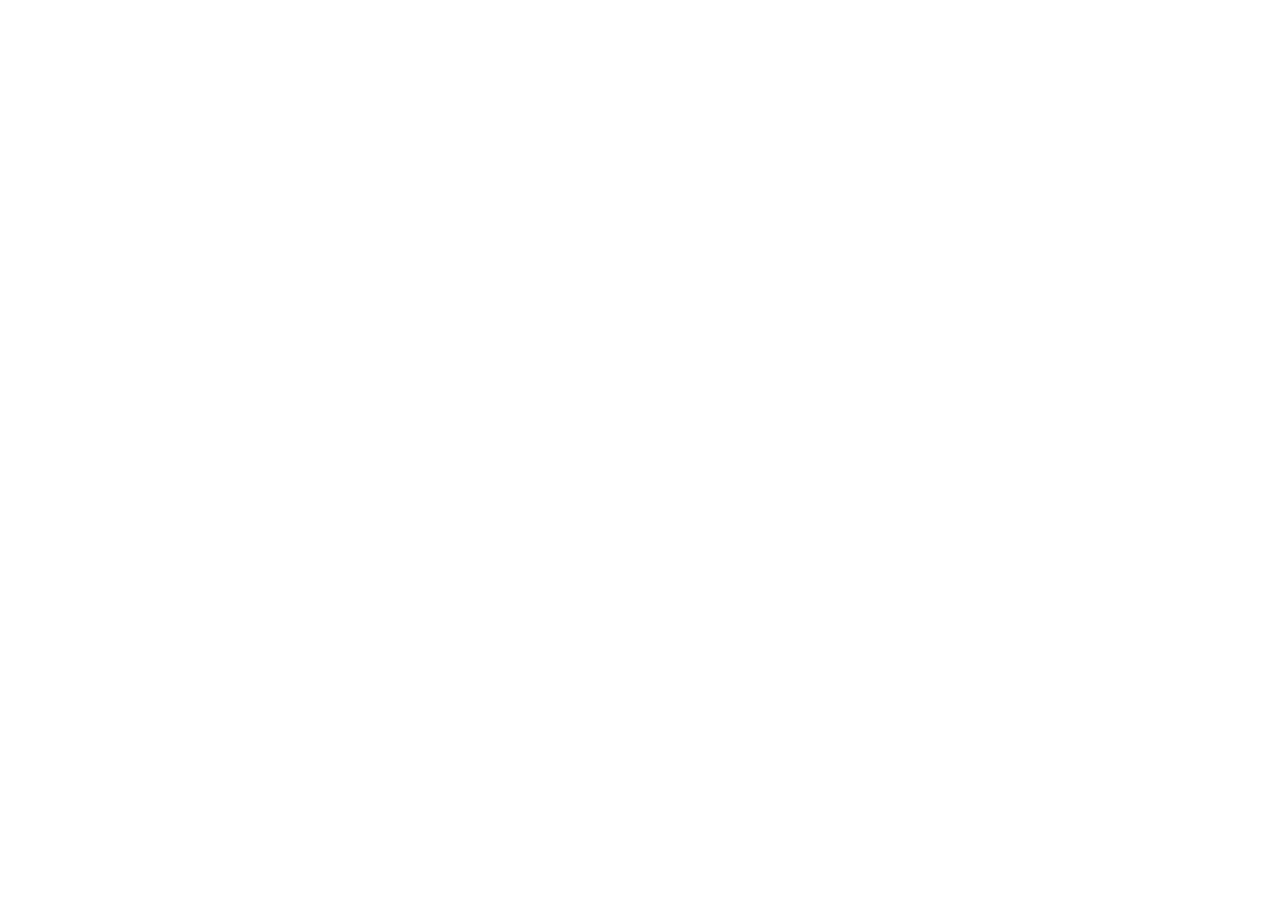
==== pagamento-teste/public/index.html @ f5c159fa "primero commit" ====
<!DOCTYPE html>
<html lang="pt-br">
  <head>
    <meta charset="utf-8" />
    <link rel="icon" href="%PUBLIC_URL%/favicon.ico" />
    <meta name="viewport" content="width=device-width, initial-scale=1" />
    <meta name="theme-color" content="#000000" />
    <meta
      name="description"
      content="Web site created using create-react-app"
    />
    <link rel="apple-touch-icon" href="%PUBLIC_URL%/logo192.png" />
    <!--
      manifest.json provides metadata used when your web app is installed on a
      user's mobile device or desktop. See https://developers.google.com/web/fundamentals/web-app-manifest/
    -->
    <link rel="manifest" href="%PUBLIC_URL%/manifest.json" />
    <!--
      Notice the use of %PUBLIC_URL% in the tags above.
      It will be replaced with the URL of the `public` folder during the build.
      Only files inside the `public` folder can be referenced from the HTML.

      Unlike "/favicon.ico" or "favicon.ico", "%PUBLIC_URL%/favicon.ico" will
      work correctly both with client-side routing and a non-root public URL.
      Learn how to configure a non-root public URL by running `npm run build`.
    -->
    <title>React App</title>
  </head>
  <body>
    <noscript>You need to enable JavaScript to run this app.</noscript>
    <div id="root"></div>
    <!--
      This HTML file is a template.
      If you open it directly in the browser, you will see an empty page.

      You can add webfonts, meta tags, or analytics to this file.
      The build step will place the bundled scripts into the <body> tag.

      To begin the development, run `npm start` or `yarn start`.
      To create a production bundle, use `npm run build` or `yarn build`.
    -->
  </body>
</html>
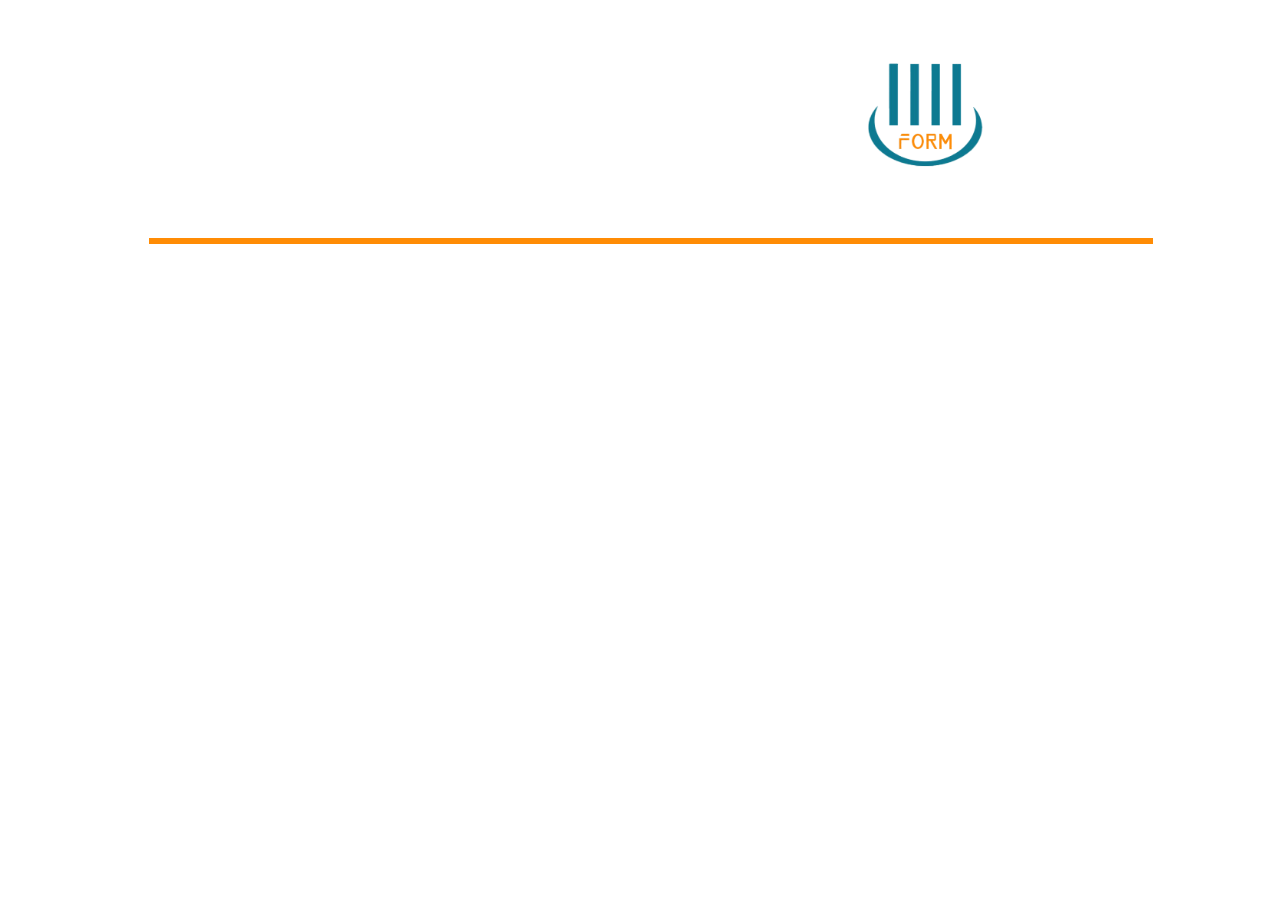
==== commit 9a88bff2: "att" ====
--- a/pagamento-teste/public/index.html
+++ b/pagamento-teste/public/index.html
@@ -2,7 +2,7 @@
 <html lang="pt-br">
   <head>
     <meta charset="utf-8" />
-    <link rel="icon" href="%PUBLIC_URL%/favicon.ico" />
+    <link rel="shortcut icon" href="icone da logo.ico" type="image/x-icon">
     <meta name="viewport" content="width=device-width, initial-scale=1" />
     <meta name="theme-color" content="#000000" />
     <meta
@@ -24,9 +24,20 @@
       work correctly both with client-side routing and a non-root public URL.
       Learn how to configure a non-root public URL by running `npm run build`.
     -->
-    <title>React App</title>
+    <title>Academia FORM</title>
+    <link rel="stylesheet" href="index.css">
   </head>
   <body>
+    <header>
+      <div id="logo">
+          <a href="http://127.0.0.1:5500/Home.html">
+              <img src="logo academia.png" alt="Logo do site">
+          </a>
+      </div>
+  </header>  
+  <div id="linha_horizontal">
+  </div>
+
     <noscript>You need to enable JavaScript to run this app.</noscript>
     <div id="root"></div>
     <!--
--- a/pagamento-teste/public/index.css
+++ b/pagamento-teste/public/index.css
@@ -0,0 +1,15 @@
+#logo img{
+    width: 135px;
+    margin-left: 850px;
+    margin-top: 50px;
+    position: absolute;
+    
+}
+#linha_horizontal{
+    color: #FF8C05;
+    width: 78%;    
+    margin-left: 11%;
+    margin-top: 230px;
+    border: 3px solid;
+    position: absolute;
+}
